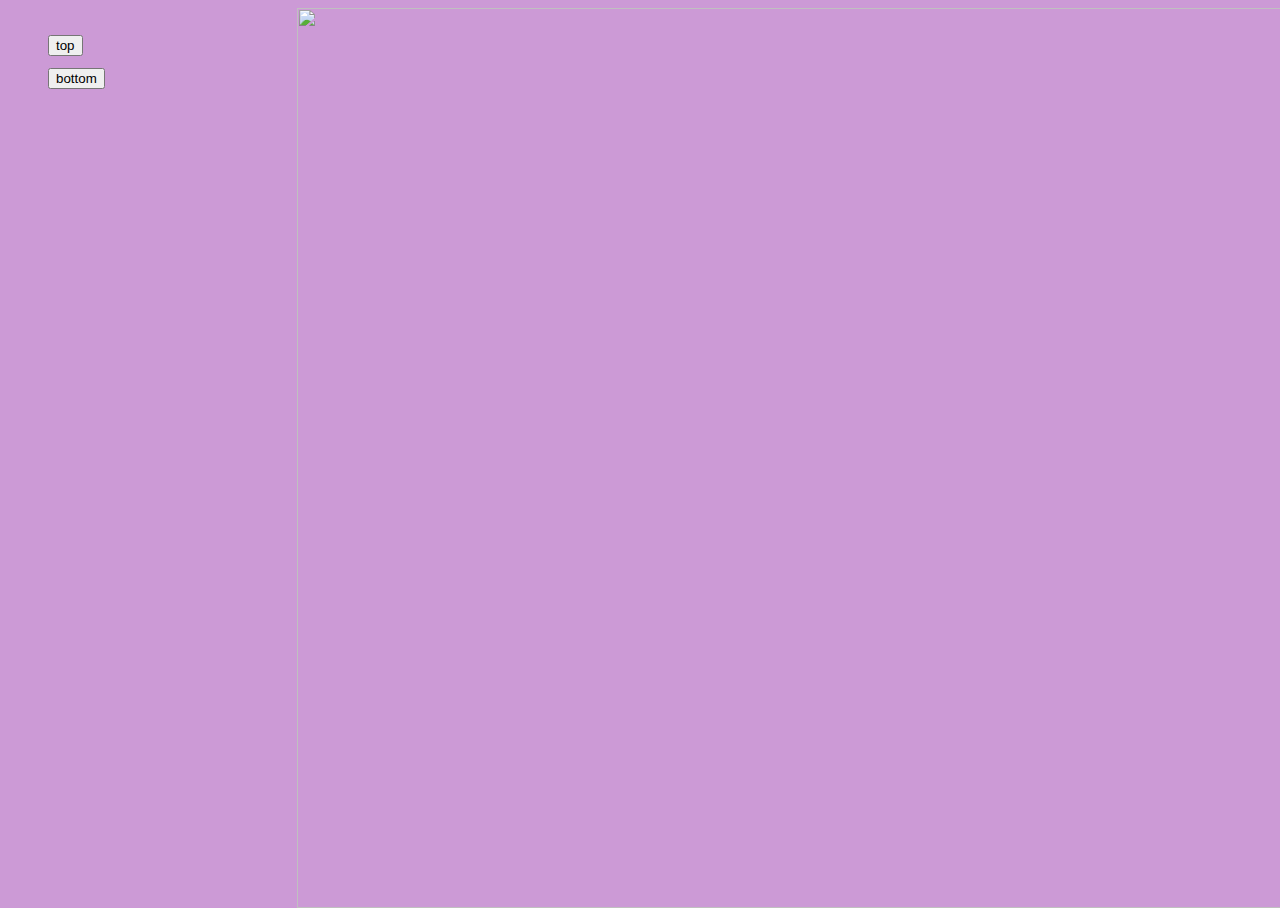
==== dress_up/index.html @ 5a89d663 "First commit" ====
<html xmlns="http://www.w3.org/1999/xhtml">
<head>
<meta http-equiv="Content-Type" content="text/html; charset=utf-8" />
<title>Bunny Dress Up</title>

<link rel= "stylesheet" type="text/css" href="styles.css">

 <link href="https://fonts.googleapis.com/css?family=Ubuntu" rel="stylesheet">
<script src="https://ajax.aspnetcdn.com/ajax/jQuery/jquery-1.11.3.min.js"></script>
<script src="scripts.js"></script>
<script type="text/javascript">

</script>

</head>

<body>

<ul>
<li><button class="btn btn-default" id="shirt_button" type="button" >top</button></li>



  <li><button class="btn btn-default" id="pant_button" type="button">bottom</button></li>
</li>
</ul>

<img id="character" src="https://s-media-cache-ak0.pinimg.com/originals/d5/19/f0/d519f0f021325f16e85a193ec3718130.png" />

<img id="top1" class="shirt" src="https://s-media-cache-ak0.pinimg.com/originals/25/43/a9/2543a9ef622c17ca0ccd1fae4441a8ac.png" />

  <img id="top2" class="shirt" src="https://s-media-cache-ak0.pinimg.com/originals/05/b5/56/05b556aee24a79e17050270c7274de8c.png" />

  <img id="top3" class="shirt" src="https://s-media-cache-ak0.pinimg.com/originals/d7/5c/ba/d75cbab4c752bcd839098e7304fa449b.png" />

  <img id="top4" class="shirt" src="https://s-media-cache-ak0.pinimg.com/originals/84/07/2f/84072f86cc9c7700367b958b1252527b.png" />

  <img id="top5" class="shirt" src="https://s-media-cache-ak0.pinimg.com/originals/d3/72/cf/d372cf67ffa1073da171f6824ed30140.png" />

  <img id="top6" class="shirt" src="https://s-media-cache-ak0.pinimg.com/originals/20/72/f6/2072f64b75fb5753a6b038312697fa0d.png" />

  <img id="top7" class="shirt" src="https://s-media-cache-ak0.pinimg.com/originals/1f/86/b1/1f86b13b426f5ab1483326c97eaa962c.png" />

<img id="bottom1" class="pant" src="https://s-media-cache-ak0.pinimg.com/originals/b3/c2/4d/b3c24d75d647564cdaa1d85f854587ba.png" />

  <img id="bottom2"  class="pant" src="https://s-media-cache-ak0.pinimg.com/originals/a5/3a/56/a53a562de60d53e341289584e585f776.png" />

  <img id="bottom3" class="pant" src="https://s-media-cache-ak0.pinimg.com/originals/2b/26/3b/2b263b07bcdd3d2fafab6ec03402e255.png" />

  <img id="bottom4" style="z-index: 3" class="pant" src="https://s-media-cache-ak0.pinimg.com/originals/dd/a6/d7/dda6d7944174edbd743d92360e2ef8f5.png" />

  <img id="bottom5" class="pant" src="https://s-media-cache-ak0.pinimg.com/originals/94/c7/15/94c715a60995c215a74a2492a5bea344.png" />

  <img id="bottom6" class="pant" src="https://s-media-cache-ak0.pinimg.com/originals/da/1a/16/da1a1609695435ddc106d4f8989f1535.png" />

  <img id="bottom7" class="pant" src="https://s-media-cache-ak0.pinimg.com/originals/c3/78/78/c3787895d353d3b4d8534855ae0b1d83.png" />






</body>
</html>
---- dress_up/styles.css ----
body{
	background-color: #cc9ad6;
  font-family: 'Ubuntu', sans-serif;
}



img {
	position: absolute;
	margin-left: 15%;
display:inline-block;
  height:100%;
}


button{
  margin-top:20%;
}

ul{
	list-style-type: none;
	display:inline-block;
}


character{
z-index: -1000;
}

.shirt{
	visibility:hidden;
  z-index: 2;
}

.pant{
	visibility:hidden;
  z-index: 1;
	}
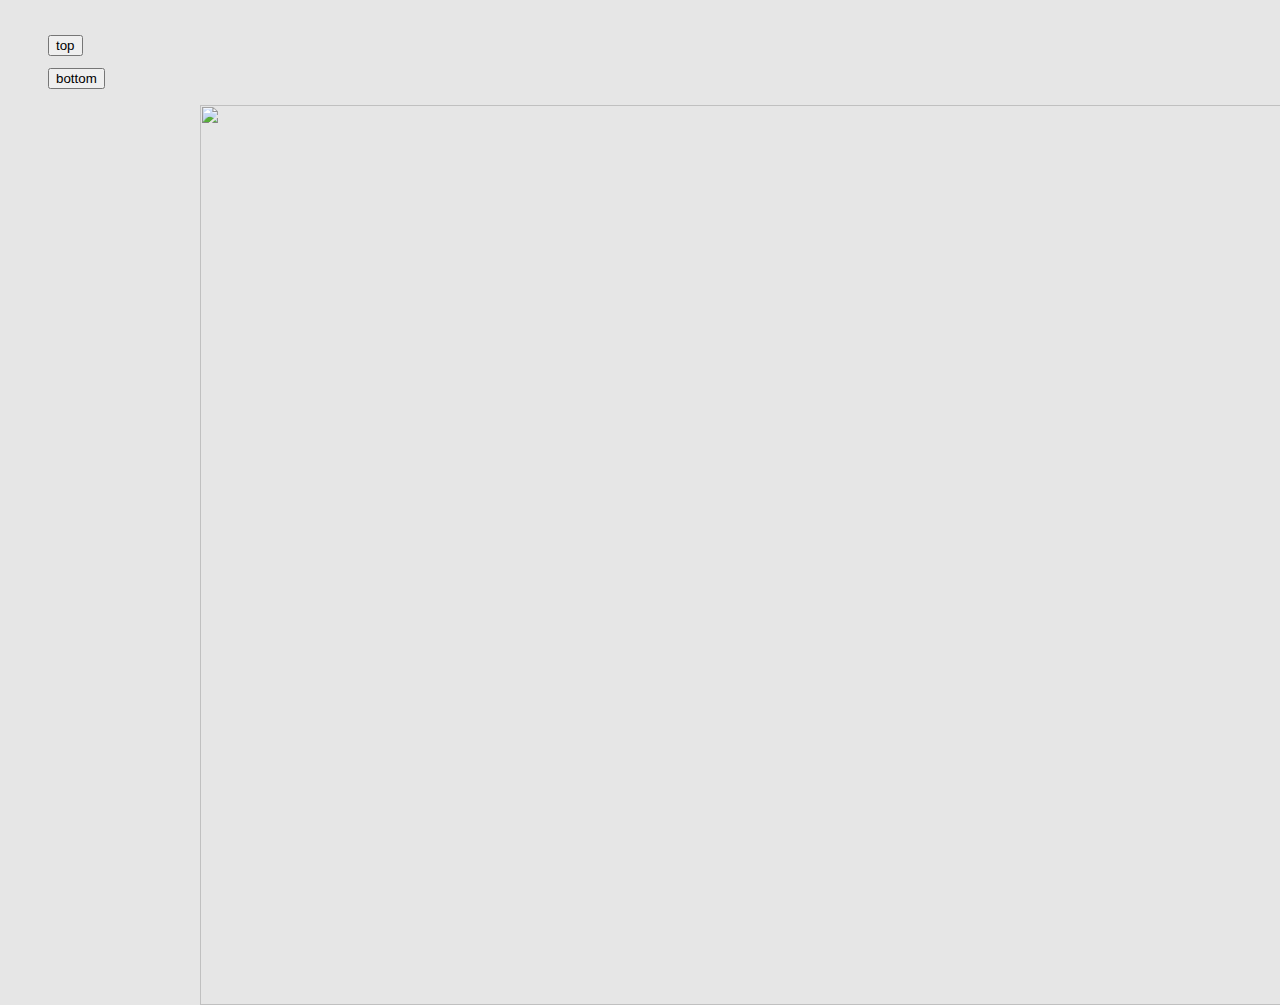
==== commit fbffe987: "Minor updates to phaser game" ====
--- a/dress_up/index.html
+++ b/dress_up/index.html
@@ -26,6 +26,7 @@
 </li>
 </ul>
 
+<div>
 <img id="character" src="https://s-media-cache-ak0.pinimg.com/originals/d5/19/f0/d519f0f021325f16e85a193ec3718130.png" />
 
 <img id="top1" class="shirt" src="https://s-media-cache-ak0.pinimg.com/originals/25/43/a9/2543a9ef622c17ca0ccd1fae4441a8ac.png" />
@@ -55,7 +56,7 @@
   <img id="bottom6" class="pant" src="https://s-media-cache-ak0.pinimg.com/originals/da/1a/16/da1a1609695435ddc106d4f8989f1535.png" />
 
   <img id="bottom7" class="pant" src="https://s-media-cache-ak0.pinimg.com/originals/c3/78/78/c3787895d353d3b4d8534855ae0b1d83.png" />
-
+</div>
 
 
 
--- a/dress_up/styles.css
+++ b/dress_up/styles.css
@@ -1,6 +1,6 @@
 
 body{
-	background-color: #cc9ad6;
+	background-color: #e6e6e6;
   font-family: 'Ubuntu', sans-serif;
 }
 
